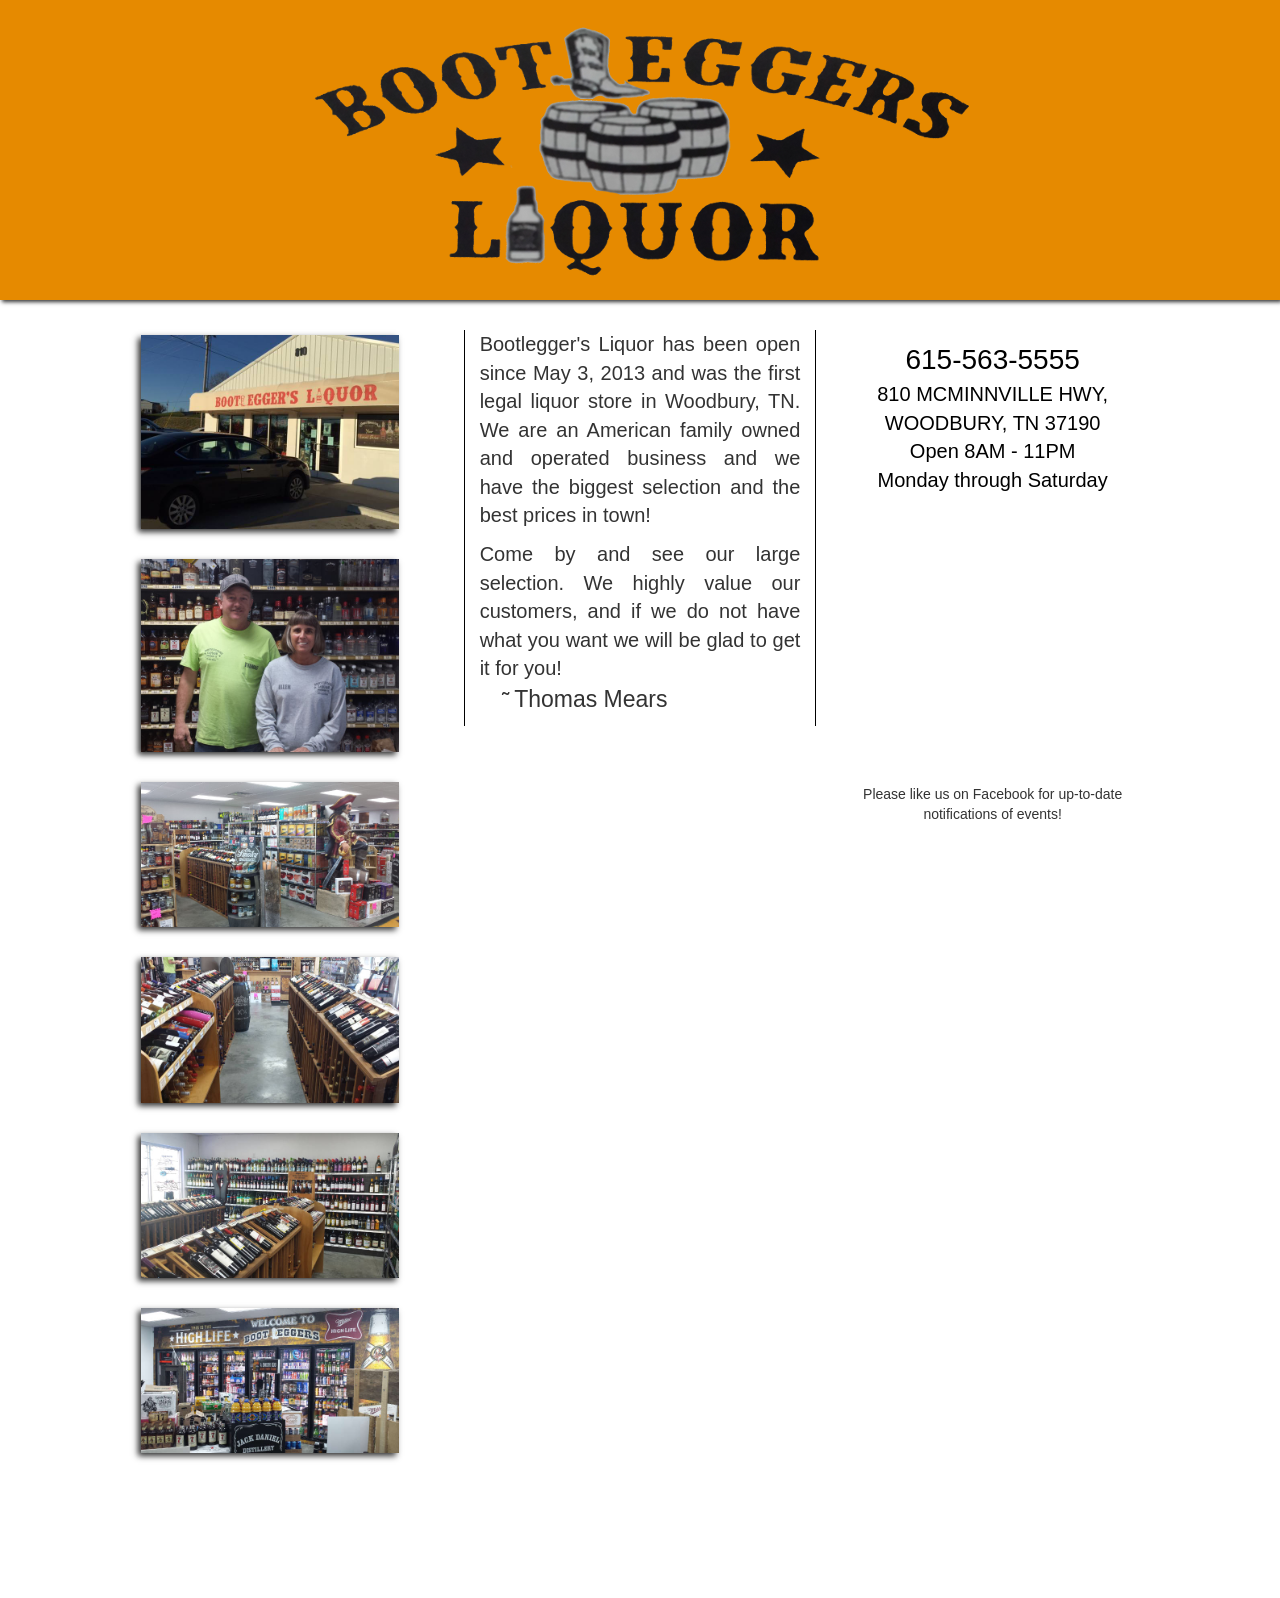
==== index.html @ b21db1d8 "amazon ads plus div" ====
<!DOCTYPE html>
<html>
<head>
  <title>Bootleggers Liquor</title>
  <meta name="viewport" content="width=device-width, initial-scale=1">
  <link rel="icon" type="image.png" href="images/favicon.png" />
  <link rel="stylesheet" media="all" href="styles/bootstrap.min.css" data-turbolinks-track="true" />
  <link rel="stylesheet" media="all" href="styles/styles.css" data-turbolinks-track="true" />
  <script src="/assets/application-6ba8b702b72e3d92cf685777b97269ad7d61ecb2d9ef83df44d19f711791bb47.js" data-turbolinks-track="true"></script>
  <meta name="csrf-param" content="authenticity_token" />
<meta name="csrf-token" content="LP50MdcoekcVxLjpxkf3EHj0n619Jo9AUNmCujycxum6VW1av5z+uBOTEpjzwBGnBg+CbnyTdHa+0y37ka/gGA==" />
</head>
<body>


<header class="navbar navbar-inverse">
	<div class="container">
				<!-- <div id="title"><h1>BOOTLEGGER'S LIQUOR</h1></div> -->
		<div class="icon">
			<img class="main_icon" width="100%" src="images/icon_clear.png" alt="Icon clear" />	
		</div>
	</div>
</header>
<div class="container">
	
	<!-- Left Side -->
	<div id="front_img" class="col-lg-4 col-md-4 col-sm-4 col-xs-12">
		<div>
			<img class="front" src="images/front.jpg" alt="Front Picture" /> 
		</div>
		<div>
			<img class="front" src="images/staff1.jpg" alt="Staff Picture 1" />
		</div>
		<div>
			<img class="front" src="images/selection.jpg" alt="Selection Picture" />
		</div>
		<div>
			<img class="front" src="images/wine1.jpg" alt="Wine Picture 1" />
		</div>
		<div>
			<img class="front" src="images/wine2.jpg" alt="Wine Picture 2" />
		</div>
		<div>
			<img class="front" src="images/beer2.jpg" alt="Beer Picture" />
		</div>
	<div id="leftad" width="180" height="150">
		<div class="alignleft">
   		<script type="text/javascript">
       	amzn_assoc_ad_type = "banner";
				amzn_assoc_marketplace = "amazon";
				amzn_assoc_region = "US";
				amzn_assoc_placement = "assoc_banner_placement_default";
				amzn_assoc_banner_type = "ez";
				amzn_assoc_p = "9";
				amzn_assoc_width = "180";
				amzn_assoc_height = "150";
				amzn_assoc_tracking_id = "dev0dd-20";
				amzn_assoc_linkid = "39aee88670d9c17ab97505d5e6684a28";
		  </script>
   		<script src="//z-na.amazon-adsystem.com/widgets/q?ServiceVersion=20070822&Operation=GetScript&ID=OneJS&WS=1"></script>
  	</div>
	</div>
	</div>
	<!-- Center -->

	<div id="center" class="col-lg-4 col-md-4 col-sm-5 col-xs-12">
		<p>Bootlegger's Liquor has been open since May 3, 2013 and was the first legal liquor store in Woodbury, TN.  We are an American family owned and operated business and we have the biggest selection and the best prices in town! </p><p>Come by and see our large selection. We highly value our customers, and if we do not have what you want we will be glad to get it for you!<br/>

		&nbsp;&nbsp;&nbsp;&nbsp;<strong>&tilde;</strong>&nbsp;<span id="thomas">Thomas Mears</span></p><br class="goaway"/><br class="goaway"/><br class="goaway"/><br class="goaway"/><br class="goaway"/><br class="goaway"/>
		<div id="centerad" width="180" height="150">
			<div class="alignleft">
	   		<script type="text/javascript">
	       	amzn_assoc_ad_type = "banner";
					amzn_assoc_marketplace = "amazon";
					amzn_assoc_region = "US";
					amzn_assoc_placement = "assoc_banner_placement_default";
					amzn_assoc_banner_type = "ez";
					amzn_assoc_p = "9";
					amzn_assoc_width = "180";
					amzn_assoc_height = "150";
					amzn_assoc_tracking_id = "dev0dd-20";
					amzn_assoc_linkid = "39aee88670d9c17ab97505d5e6684a28";
			  </script>
	   		<script src="//z-na.amazon-adsystem.com/widgets/q?ServiceVersion=20070822&Operation=GetScript&ID=OneJS&WS=1"></script>
  		</div>
		</div>		
	</div>


	<!-- Right side -->
	<div id="right" class="col-lg-4 col-md-4 col-sm-3 col-xs-12">

		<div id="contact" >
			<p>
				<a href="tel:615-563-5555">
					<span>615-563-5555</span></a><br/>
				810 MCMINNVILLE HWY,<br/>
				WOODBURY, TN 37190<br/>
				Open 8AM - 11PM<br/>
				Monday through Saturday
			</p>
		</div>
		
		<div id="map" class="col-xs-12">
			<iframe src="https://www.google.com/maps/embed?pb=!1m18!1m12!1m3!1d3235.011342143601!2d-86.05667928455965!3d35.824197429724975!2m3!1f0!2f0!3f0!3m2!1i1024!2i768!4f13.1!3m3!1m2!1s0x88614d0ede78763f%3A0x9c219aff63118f9c!2sBootlegger&#39;s+Liquor!5e0!3m2!1sen!2sus!4v1458191718206" width="100%" height="100%" frameborder="0" style="border:0" allowfullscreen></iframe>
		</div> 

		<div id="fb" class="col-xs-12">
			<p class="text-center col-xs-12">Please like us on Facebook for up-to-date notifications of events!</p>

			<div id="fb-long" class="col-xs-12">
				<div id="fblarge" class="fb-like" data-href="https://www.facebook.com/pages/Bootleggers-Liquor/547003655337153" data-width="100" data-layout="standard" data-action="like" data-show-faces="true" data-share="true">
				</div>
				<div id="fbsmall" class="fb-like col-xs-12 col-sm-12 col-md-12" data-href="https://www.facebook.com/pages/Bootleggers-Liquor/547003655337153" data-width="97" data-layout="button" data-action="like" data-show-faces="true" data-share="true"></div>
			</div>
		</div>
	</div>

	<div id="bio" class="col-lg-4 col-md-4 col-sm-5 col-xs-12">
		<p>Bootlegger's Liquor has been open since May 3, 2013 and was the first legal liquor store in Woodbury, TN.  We are an American family owned and operated business and we have the biggest selection and the best prices in town! </p><p>Come by and see our large selection. We highly value our customers, and if we do not have what you want we will be glad to get it for you!<br/>

		&nbsp;&nbsp;&nbsp;&nbsp;<strong>&tilde;</strong>&nbsp;<span id="thomas">Thomas Mears</span></p>
	</div>
</div>
<div id="bannerad" width="468" height="60">
	<div class="alignleft">
		<script type="text/javascript">
   		amzn_assoc_ad_type = "banner";
			amzn_assoc_marketplace = "amazon";
			amzn_assoc_region = "US";
			amzn_assoc_placement = "assoc_banner_placement_default";
			amzn_assoc_banner_type = "ez";
			amzn_assoc_p = "13";
			amzn_assoc_width = "468";
			amzn_assoc_height = "60";
			amzn_assoc_tracking_id = "dev0dd-20";
			amzn_assoc_linkid = "df936fc06ea9cc8dc62d614151af447a";
		</script>
 		<script src="//z-na.amazon-adsystem.com/widgets/q?ServiceVersion=20070822&Operation=GetScript&ID=OneJS&WS=1"></script>
	</div>
</div>
	<!-- Under map and contact area -->

	<div id="gallery" class="col-xs-12">
		<div class="visible-xs col-xs-6">
			<img class="pic" src="images/staff1.jpg" alt="Staff Picture 1" />
		</div>
		<div class="visible-xs col-xs-6">
			<img class="pic" src="images/front.jpg" alt="Front Picture" />
		</div>
		<div class="visible-xs col-xs-6">
			<img class="pic" src="images/selection.jpg" alt="Selection Picture" />
		</div>
		<div class="visible-xs col-xs-6">
			<img class="pic" src="images/wine1.jpg" alt="Wine Picture 1" />
		</div>
		<div class="visible-xs col-xs-6">
			<img class="pic" src="images/wine2.jpg" alt="Wine Picture 2" />
		</div>
		<div class="visible-xs col-xs-6">
			<img class="pic" src="images/beer2.jpg" alt="Beer Picture" />
		</div>
	</div>
	
</div>


<div id="fb-root"></div>
<script>(function(d, s, id) {
  var js, fjs = d.getElementsByTagName(s)[0];
  if (d.getElementById(id)) return;
  js = d.createElement(s); js.id = id;
  js.src = "//connect.facebook.net/en_US/sdk.js#xfbml=1&version=v2.5";
  fjs.parentNode.insertBefore(js, fjs);
}(document, 'script', 'facebook-jssdk'));</script>


<div class="container" style="height: 90px">
	
</div>
</body>
</html>
---- styles/styles.css ----
@font-face {
  font-family: 'nashville';
  src: asset-url("/fonts/nashvill.ttf");
  font-weight: normal;
  font-style: normal; }
.container {
  width: 75%; }

.icon {
  margin: 22px auto 0 auto;
  width: 700px; }

.navbar {
  background: #e68a00;
  height: 300px;
  border: 0px;
  border-radius: 0px;
  box-shadow: 2px 2px 4px; }

.front {
  box-sizing: border-box;
  width: 50%;
  box-shadow: -3px 3px 6px;
  margin: 5px;
  float: left; }

#front_img {
  float: left;
  margin-bottom: 40px; }

/* RIGHT SIDE */
#map {
  width: 100%;
  height: 250px;
  padding: 10px;
  margin: auto;
  margin-bottom: 20px; }

#contact {
  margin-top: 20px;
  padding: 0;
  font-width: 2em;
  font-size: 20px;
  clear: left;
  color: black; }
  #contact a {
    text-decoration: none;
    text-align: center;
    font-size: 28px;
    color: black; }
    #contact a:hover, #contact a:link, #contact a:visited {
      text-decoration: none; }
  #contact p {
    font-family: nashville, sans-serif;
    text-align: center; }

#right {
  padding-left: 15px; }

#center, #bio {
  border: 1px solid black;
  border-top: 0;
  border-bottom: 0;
  font-size: 20px;
  text-align: justify; }

#thomas {
  font-size: 23px; }

#ipad_fix {
  display: none; }

#fb {
  margin-top: 10px;
  margin-bottom: 40px;
  float: left; }

#fb-long {
  margin: auto;
  margin-top: 8px;
  width: 100%;
  text-align: center; }

#fbsmall {
  display: none; }

#fblarge {
  display: inline;
  width: 100%;
  margin: auto;
  text-align: center; }

#leftad, #centerad, #bannerad, #bio {
  display: none; }

/*									*
 *								 	*
 *									*
 *	Media Queries		*
 *									*
 *									*
 *									*/
@media (min-width: 1400px) {
  .front {
    width: 47%; }

  #thomas {
    font-size: 28px; }

  #leftad {
    display: block; } }
@media (min-width: 1400px) and (max-width: 1508px) {
  .front {
    width: 45%; } }
@media (max-width: 1400px) {
  .front {
    width: 80%;
    margin: 15px; }

  .container {
    width: 85%; }

  #center {
    margin-top: 10px; }

  .goaway {
    display: none; }

  #centerad {
    display: block; } }
@media (max-width: 991px) {
  #map {
    width: 100%;
    height: 100px; }

  #contact {
    font-size: 12px; }
    #contact a {
      font-size: 15px; }

  #thomas {
    font-size: 20px; }

  #fblarge {
    display: none; }

  #fbsmall {
    display: inline;
    width: 100%;
    margin: auto;
    text-align: center; }

  .col-xs-12.fb-like {
    padding: 0px;
    margin: auto; } }
@media (max-width: 767px) {
  .icon {
    width: 400px;
    margin: auto;
    margin-top: 40px; }

  .goaway {
    display: none; }

  .navbar {
    height: 225px; }

  #front_img, #center {
    display: none; }

  #bio {
    display: block; }

  .col-xs-6 {
    padding: 0px; }

  .pic {
    box-sizing: border-box;
    box-shadow: -3px 3px 6px;
    width: 95%;
    padding: 0px;
    margin-bottom: 5px; }

  #centerad {
    display: none; }

  #bannerad {
    display: block;
    text-align: center; }

  #bannerad > * {
    margin: auto; }

  #map {
    width: 100%;
    height: 150px;
    margin: auto; }

  #center, #bio {
    border: 0; }

  #contact {
    font-size: 2.5vw;
    margin: auto; }
    #contact p {
      position: relative;
      text-align: center;
      right: 0;
      margin: auto; }
    #contact a {
      position: relative;
      margin: auto;
      right: 0;
      text-align: center; }

  #ipad_fix {
    display: block;
    width: 40%;
    margin: auto; } }
/* Extra Small */
@media (max-width: 425px) {
  .icon {
    width: 250px;
    margin-top: 20px; }

  .navbar {
    height: 128px; }

  #bio {
    font-size: 4vw; }

  #front_img {
    width: 100%;
    clear: right; }

  #fb {
    margin: 10px 0 5px 0; }

  #map {
    width: 100%;
    margin: 10px auto 0; }

  #contact {
    margin-bottom: 10px; }
    #contact a {
      font-size: 4vw; }
    #contact p {
      font-size: 2.5vw; }

  .col-xs-6 {
    padding: 0px; } }

/*# sourceMappingURL=styles.css.map */
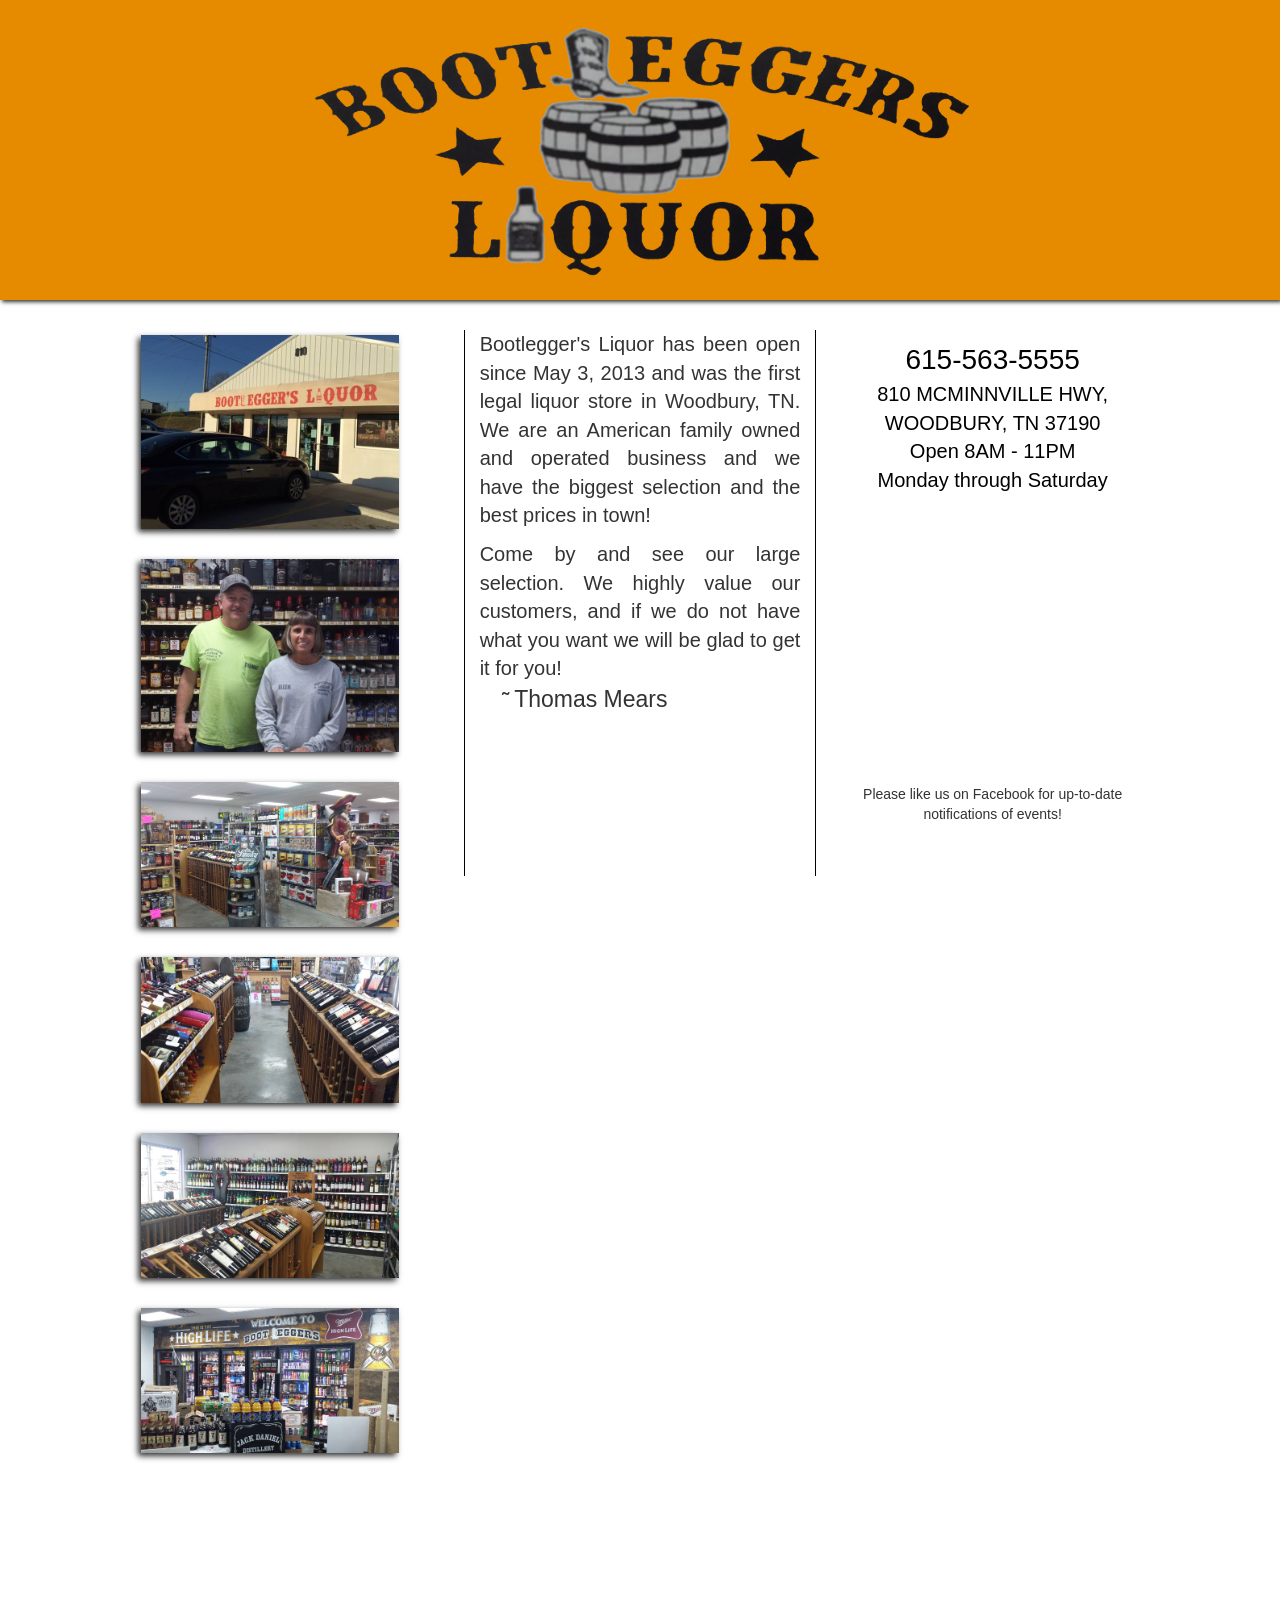
==== commit c68d7e6d: "testing amazon ads" ====
--- a/index.html
+++ b/index.html
@@ -44,23 +44,23 @@
 		<div>
 			<img class="front" src="images/beer2.jpg" alt="Beer Picture" />
 		</div>
-	<div id="leftad" width="180" height="150">
-		<div class="alignleft">
-   		<script type="text/javascript">
-       	amzn_assoc_ad_type = "banner";
-				amzn_assoc_marketplace = "amazon";
-				amzn_assoc_region = "US";
-				amzn_assoc_placement = "assoc_banner_placement_default";
-				amzn_assoc_banner_type = "ez";
-				amzn_assoc_p = "9";
-				amzn_assoc_width = "180";
-				amzn_assoc_height = "150";
-				amzn_assoc_tracking_id = "dev0dd-20";
-				amzn_assoc_linkid = "39aee88670d9c17ab97505d5e6684a28";
-		  </script>
-   		<script src="//z-na.amazon-adsystem.com/widgets/q?ServiceVersion=20070822&Operation=GetScript&ID=OneJS&WS=1"></script>
-  	</div>
-	</div>
+		<div id="leftad" style="width:180px; height:150px;">
+			<div class="alignleft">
+	   		<script type="text/javascript">
+	       	amzn_assoc_ad_type = "banner";
+					amzn_assoc_marketplace = "amazon";
+					amzn_assoc_region = "US";
+					amzn_assoc_placement = "assoc_banner_placement_default";
+					amzn_assoc_banner_type = "ez";
+					amzn_assoc_p = "9";
+					amzn_assoc_width = "180";
+					amzn_assoc_height = "150";
+					amzn_assoc_tracking_id = "dev0dd-20";
+					amzn_assoc_linkid = "39aee88670d9c17ab97505d5e6684a28";
+			  </script>
+	   		<script src="//z-na.amazon-adsystem.com/widgets/q?ServiceVersion=20070822&Operation=GetScript&ID=OneJS&WS=1"></script>
+	  	</div>
+		</div>
 	</div>
 	<!-- Center -->
 
@@ -68,7 +68,7 @@
 		<p>Bootlegger's Liquor has been open since May 3, 2013 and was the first legal liquor store in Woodbury, TN.  We are an American family owned and operated business and we have the biggest selection and the best prices in town! </p><p>Come by and see our large selection. We highly value our customers, and if we do not have what you want we will be glad to get it for you!<br/>
 
 		&nbsp;&nbsp;&nbsp;&nbsp;<strong>&tilde;</strong>&nbsp;<span id="thomas">Thomas Mears</span></p><br class="goaway"/><br class="goaway"/><br class="goaway"/><br class="goaway"/><br class="goaway"/><br class="goaway"/>
-		<div id="centerad" width="180" height="150">
+		<div id="centerad" style="width:180px; height:150px;">
 			<div class="alignleft">
 	   		<script type="text/javascript">
 	       	amzn_assoc_ad_type = "banner";
@@ -123,7 +123,7 @@
 		&nbsp;&nbsp;&nbsp;&nbsp;<strong>&tilde;</strong>&nbsp;<span id="thomas">Thomas Mears</span></p>
 	</div>
 </div>
-<div id="bannerad" width="468" height="60">
+<div id="bannerad" style="width:468px; height:60px;">
 	<div class="alignleft">
 		<script type="text/javascript">
    		amzn_assoc_ad_type = "banner";
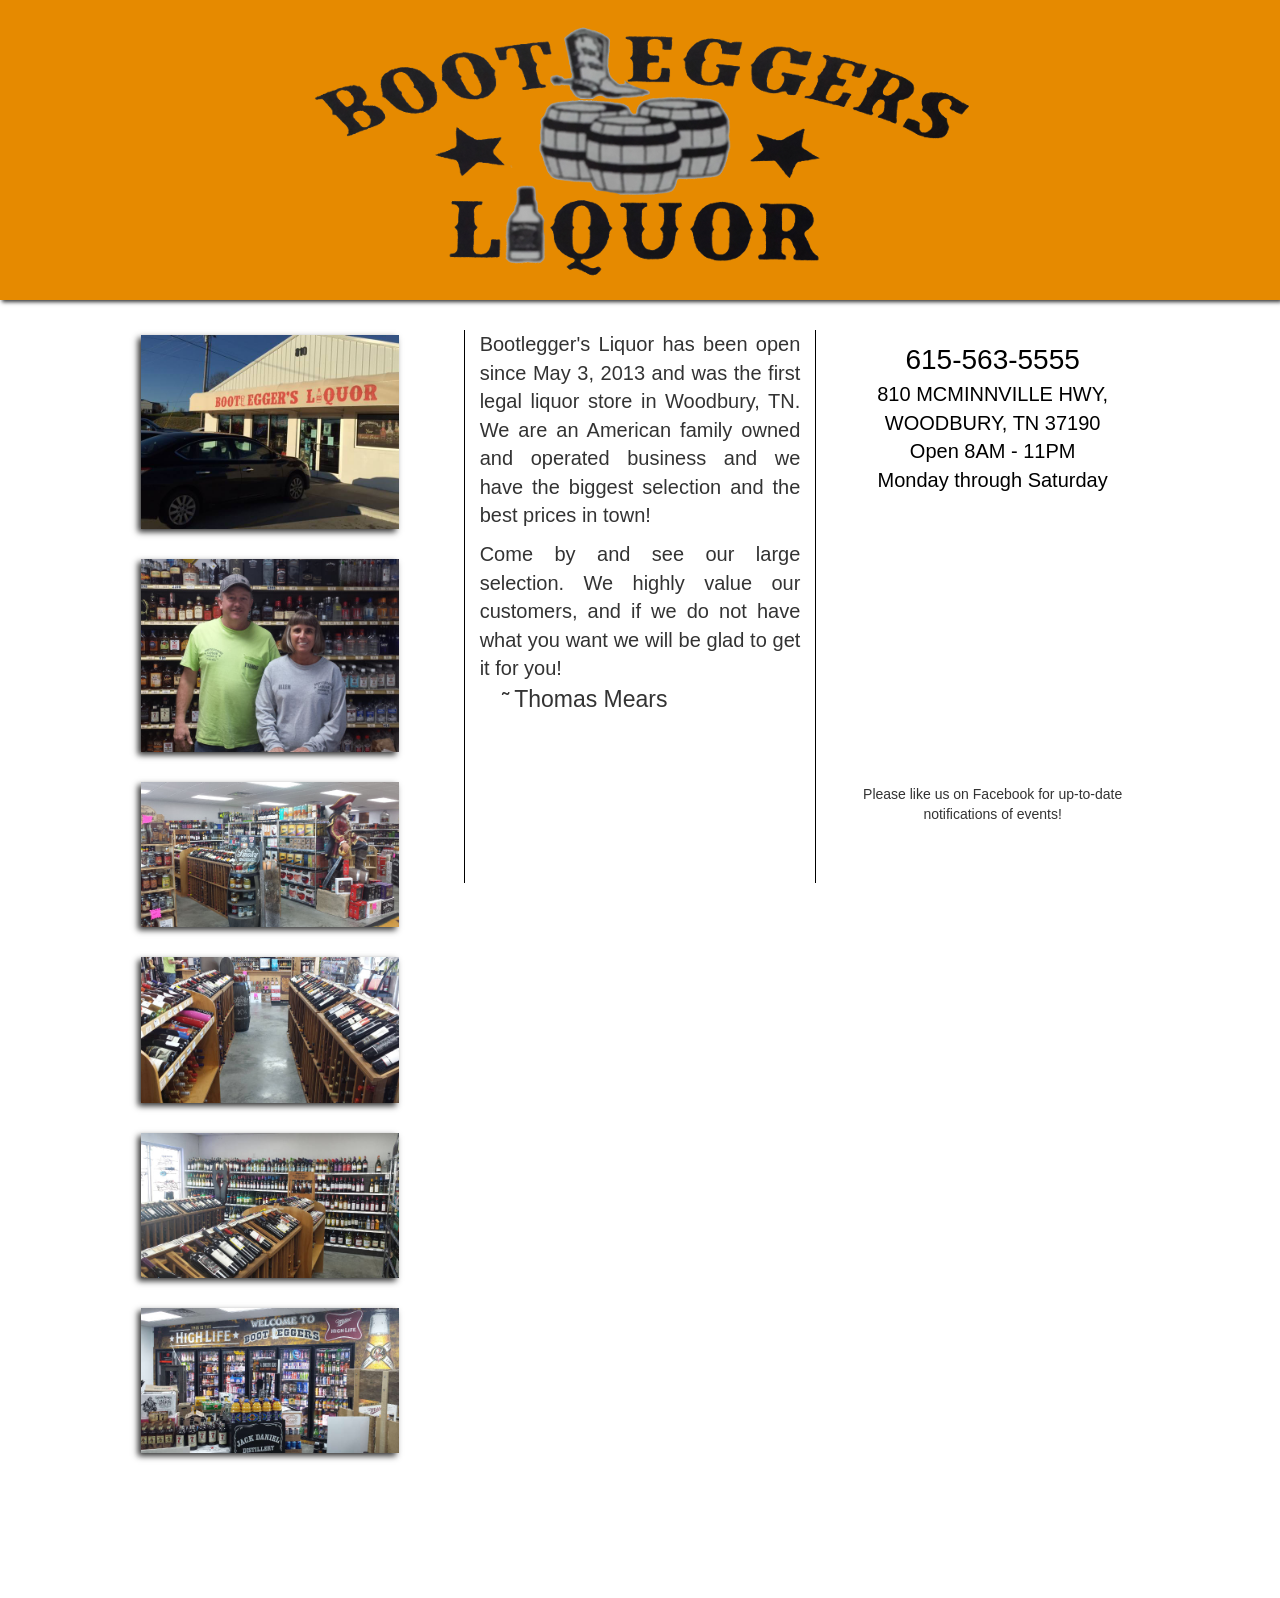
==== commit 34562b89: "sass to css" ====
--- a/index.html
+++ b/index.html
@@ -7,9 +7,8 @@
   <link rel="icon" type="image.png" href="images/favicon.png" />
   <link rel="stylesheet" media="all" href="styles/bootstrap.min.css" data-turbolinks-track="true" />
   <link rel="stylesheet" media="all" href="styles/styles.css" data-turbolinks-track="true" />
-  <script src="/assets/application-6ba8b702b72e3d92cf685777b97269ad7d61ecb2d9ef83df44d19f711791bb47.js" data-turbolinks-track="true"></script>
   <meta name="csrf-param" content="authenticity_token" />
-<meta name="csrf-token" content="LP50MdcoekcVxLjpxkf3EHj0n619Jo9AUNmCujycxum6VW1av5z+uBOTEpjzwBGnBg+CbnyTdHa+0y37ka/gGA==" />
+	<meta name="csrf-token" content="LP50MdcoekcVxLjpxkf3EHj0n619Jo9AUNmCujycxum6VW1av5z+uBOTEpjzwBGnBg+CbnyTdHa+0y37ka/gGA==" />
 </head>
 <body>
 
--- a/styles/styles.css
+++ b/styles/styles.css
@@ -108,7 +108,10 @@
     font-size: 28px; }
 
   #leftad {
-    display: block; } }
+    display: inline-block;
+    clear: all;
+    margin: 0;
+    padding: 0; } }
 @media (min-width: 1400px) and (max-width: 1508px) {
   .front {
     width: 45%; } }
@@ -127,7 +130,10 @@
     display: none; }
 
   #centerad {
-    display: block; } }
+    display: inline-block;
+    clear: all;
+    margin: 0;
+    padding: 0; } }
 @media (max-width: 991px) {
   #map {
     width: 100%;
@@ -185,7 +191,10 @@
     display: none; }
 
   #bannerad {
-    display: block;
+    display: inline-block;
+    clear: all;
+    margin: 0;
+    padding: 0;
     text-align: center; }
 
   #bannerad > * {
